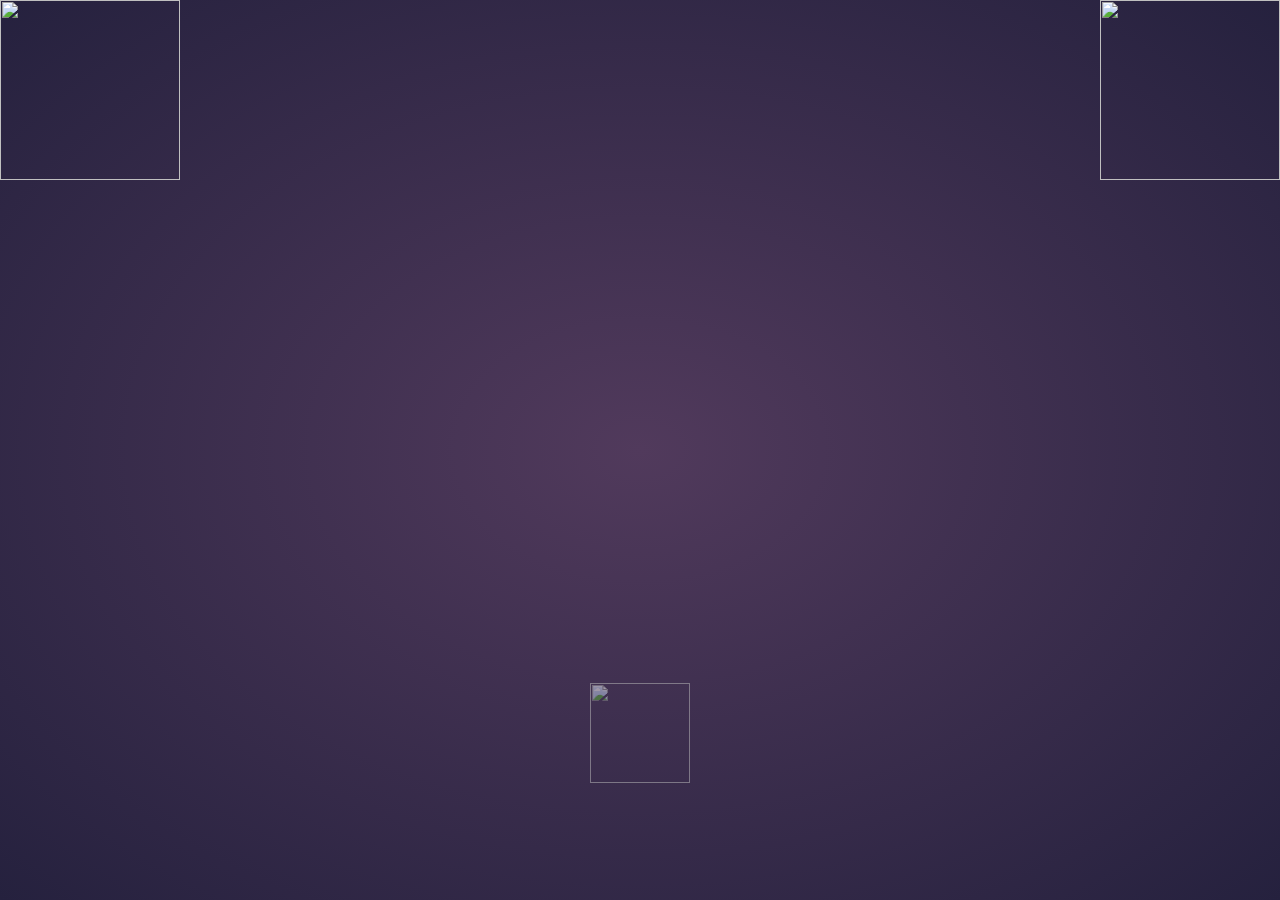
==== index.html @ 38a78284 "Update and rename README.md to index.html" ====
<html>

<head>
    <title> STUDI DASAR HIMPUNAN MAHASISWA ELEKTRO 2021 </title>
	   <link rel="stylesheet" type="text/css" href="about.css">
       <link href="https://fonts.googleapis.com/css2?family=Bangers&display=swap" rel="stylesheet">
</head>
       <img src="img/genoty.png" align="right" width="180" height="180"/>
       <img src="img/hme.png" align="left" width="180" height="180"/>

<p control loop>
<p id='head1' class='header'>WELCOME TO</p>
<p id='head2' class='header'><b>KALKULUS 4 WEBSITE</p>
<p id='head3' class='header'> 
  <img src="img/sdhme.png" width="500" height="500">
<p id='head4' class='header'>click <br>↓↓↓↓</br>
</p>
<button>
  <a href="Kalkulus4.html" target="_blank"> <img src="img/enter.png" width="100" height="100"></button  >
  <div class='light x1'></div>
  <div class='light x2'></div>
  <div class='light x3'></div>
  <div class='light x4'></div>
  <div class='light x5'></div>
  <div class='light x6'></div>
  <div class='light x7'></div>
  <div class='light x8'></div>
  <div class='light x9'></div>
</head>
</html>
---- about.css ----
body {
    margin: 0;
    height: 100vh;
    font-weight: 800;
    background: radial-gradient(#513a5c,#25213e);
    -webkit-overflow-Y: hidden;
    -moz-overflow-Y: hidden;
    -o-overflow-Y: hidden;
    overflow-y: hidden;
    -webkit-animation: fadeIn 0,5 0,5s ease-out;
    -moz-animation: fadeIn 0,5 0,5s ease-out;
    -o-animation: fadeIn 0,5 0,5s ease-out;
    animation: fadeIn 0,5 0,5s ease-out;
}

button{
  position: absolute;
  border: 2px solid rgba(255, 255, 255, 0);
  background: transparent;
  font-family:'Bangers', cursive;
  color: rgba(255, 255, 255, 0);
  width: 250px;
  height: 80px;
  font-size: 4em;
  border-radius: 5px;
  opacity: .5;
  top: 60vh;
  bottom: 0px;
  left: 0px;
  right: 0px;
  margin: auto;
  transition: .3s;
}

button:hover{
  border: 2px solid #104F55;
  background-color: rgba(365,365,365,0.5);
  cursor: pointer;
  color: #104F55;
  opacity: .8;
  transition: .3s;
  box-shadow: 0 8px 16px 0 rgba(0,0,0,0.2);
}

.light {
    position: absolute;
    width: 0px;
    opacity: .75;
    background-color: white;
    box-shadow: #e9f1f1 0px 0px 20px 2px;
    opacity: 0;
    top: 100vh;
    bottom: 0px;
    left: 0px;
    right: 0px;
    margin: auto;
}

.x1{
  -webkit-animation: floatUp 4s infinite linear;
  -moz-animation: floatUp 4s infinite linear;
  -o-animation: floatUp 4s infinite linear;
  animation: floatUp 4s infinite linear;
   -webkit-transform: scale(1.0);
   -moz-transform: scale(1.0);
   -o-transform: scale(1.0);
  transform: scale(1.0);
}

.x2{
  -webkit-animation: floatUp 7s infinite linear;
  -moz-animation: floatUp 7s infinite linear;
  -o-animation: floatUp 7s infinite linear;
  animation: floatUp 7s infinite linear;
  -webkit-transform: scale(1.6);
  -moz-transform: scale(1.6);
  -o-transform: scale(1.6);
  transform: scale(1.6);
  left: 15%;
}

.x3{
  -webkit-animation: floatUp 2.5s infinite linear;
  -moz-animation: floatUp 2.5s infinite linear;
  -o-animation: floatUp 2.5s infinite linear;
  animation: floatUp 2.5s infinite linear;
  -webkit-transform: scale(.5);
  -moz-transform: scale(.5);
  -o-transform: scale(.5);
  transform: scale(.5);
  left: -15%;
}

.x4{
  -webkit-animation: floatUp 4.5s infinite linear;
  -moz-animation: floatUp 4.5s infinite linear;
  -o-animation: floatUp 4.5s infinite linear;
  animation: floatUp 4.5s infinite linear;
  -webkit-transform: scale(1.2);
  -moz-transform: scale(1.2);
  -o-transform: scale(1.2);
  transform: scale(1.2);
  left: -34%;
}

.x5{
  -webkit-animation: floatUp 8s infinite linear;
  -moz-animation: floatUp 8s infinite linear;
  -o-animation: floatUp 8s infinite linear;
  animation: floatUp 8s infinite linear;
  -webkit-transform: scale(2.2);
  -moz-transform: scale(2.2);
  -o-transform: scale(2.2);
  transform: scale(2.2);
  left: -57%;
}

.x6{
  -webkit-animation: floatUp 3s infinite linear;
  -moz-animation: floatUp 3s infinite linear;
  -o-animation: floatUp 3s infinite linear;
  animation: floatUp 3s infinite linear;
  -webkit-transform: scale(.8);
  -moz-transform: scale(.8);
  -o-transform: scale(.8);
  transform: scale(.8);
  left: -81%;
}

.x7{
  -webkit-animation: floatUp 5.3s infinite linear;
  -moz-animation: floatUp 5.3s infinite linear;
  -o-animation: floatUp 5.3s infinite linear;
  animation: floatUp 5.3s infinite linear;
  -webkit-transform: scale(3.2);
  -moz-transform: scale(3.2);
  -o-transform: scale(3.2);
  transform: scale(3.2);
  left: 37%;
}

.x8{
  -webkit-animation: floatUp 4.7s infinite linear;
  -moz-animation: floatUp 4.7s infinite linear;
  -o-animation: floatUp 4.7s infinite linear;
  animation: floatUp 4.7s infinite linear;
  -webkit-transform: scale(1.7);
  -moz-transform: scale(1.7);
  -o-transform: scale(1.7);
  transform: scale(1.7);
  left: 62%;
}

.x9{
  -webkit-animation: floatUp 4.1s infinite linear;
  -moz-animation: floatUp 4.1s infinite linear;
  -o-animation: floatUp 4.1s infinite linear;
  animation: floatUp 4.1s infinite linear;
  -webkit-transform: scale(0.9);
  -moz-transform: scale(0.9);
  -o-transform: scale(0.9);
  transform: scale(0.9);
  left: 85%;
}

button:focus{
  outline: none;
}

@-webkit-keyframes floatUp{
  0%{top: 100vh; opacity: 0;}
  25%{opacity: 1;}
  50%{top: 0vh; opacity: .8;}
  75%{opacity: 1;}
  100%{top: -100vh; opacity: 0;}
}
@-moz-keyframes floatUp{
  0%{top: 100vh; opacity: 0;}
  25%{opacity: 1;}
  50%{top: 0vh; opacity: .8;}
  75%{opacity: 1;}
  100%{top: -100vh; opacity: 0;}
}
@-o-keyframes floatUp{
  0%{top: 100vh; opacity: 0;}
  25%{opacity: 1;}
  50%{top: 0vh; opacity: .8;}
  75%{opacity: 1;}
  100%{top: -100vh; opacity: 0;}
}
@keyframes floatUp{
  0%{top: 100vh; opacity: 0;}
  25%{opacity: 1;}
  50%{top: 0vh; opacity: .8;}
  75%{opacity: 1;}
  100%{top: -100vh; opacity: 0;}
}

.header{
  position: absolute;
  top: 40%;
  left: 50%;
  transform: translate(-50%, -50%);
  font-family:'Bangers', cursive;
  font-weight: 900;
  color: white;
  font-size: 5em;
}

#head1, #head2,#head3, #head4, #head5{
  opacity: 0;
}

#head1{
  -webkit-animation: fadeOut 1 5s ease-in;
  -moz-animation: fadeOut 1 5s ease-in;
  -o-animation: fadeOut 1 5s ease-in;
  animation: fadeOut 1 5s ease-in;
}

#head2{
  -webkit-animation: fadeOut 1 5s ease-in;
  -moz-animation: fadeOut 1 5s ease-in;
  -o-animation: fadeOut 1 5s ease-in;
  animation: fadeOut 1 5s ease-in;
  -webkit-animation-delay: 6s;
  -moz-animation-delay: 6s;
  -o-animation-delay: 6s;
  animation-delay: 6s;
}

#head3{
  -webkit-animation: fadeOut 1 5s ease-in;
  -moz-animation: fadeOut 1 5s ease-in;
  -o-animation: fadeOut 1 5s ease-in;
  animation: fadeOut 1 5s ease-in;
  -webkit-animation-delay: 12s;
  -moz-animation-delay: 12s;
  -o-animation-delay: 12s;
  animation-delay: 12s;
}

#head4{
  -webkit-animation: fadeOut 1 5s ease-in;
  -moz-animation: fadeOut 1 5s ease-in;
  -o-animation: fadeOut 1 5s ease-in;
  animation: fadeOut 1 5s ease-in;
  -webkit-animation-delay: 17s;
  -moz-animation-delay: 17s;
  -o-animation-delay: 17s;
  animation-delay: 17s;
}

#head5{
  -webkit-animation: finalFade 1 5s ease-in;
  -moz-animation: finalFade 1 5s ease-in;
  -o-animation: finalFade 1 5s ease-in;
  animation: finalFade 1 5s ease-in;
  -webkit-animation-fill-mode: forwards;
  -moz-animation-fill-mode: forwards;
  -o-animation-fill-mode: forwards;
  animation-fill-mode: forwards;
  -webkit-animation-delay: 22s;
  -moz-animation-delay: 22s;
  -o-animation-delay: 22s;
  animation-delay: 22s;
}

@-webkit-keyframes fadeIn{
  from{opacity: 0;}
  to{opacity: 1;}
}

@-moz-keyframes fadeIn{
  from{opacity: 0;}
  to{opacity: 1;}
}

@-o-keyframes fadeIn{
  from{opacity: 0;}
  to{opacity: 1;}
}

@keyframes fadeIn{
  from{opacity: 0;}
  to{opacity: 1;}
}

@-webkit-keyframes fadeOut{
  0%{opacity: 0;}
  30%{opacity: 1;}
  80%{opacity: .9;}
  100%{opacity: 0;}
}

@-moz-keyframes fadeOut{
  0%{opacity: 0;}
  30%{opacity: 1;}
  80%{opacity: .9;}
  100%{opacity: 0;}
}

@-o-keyframes fadeOut{
  0%{opacity: 0;}
  30%{opacity: 1;}
  80%{opacity: .9;}
  100%{opacity: 0;}
}

@keyframes fadeOut{
  0%{opacity: 0;}
  30%{opacity: 1;}
  80%{opacity: .9;}
  100%{opacity: 0;}
}

@-webkit-keyframes finalFade{
  0%{opacity: 0;}
  30%{opacity: 1;}
  80%{opacity: .9;}
  100%{opacity: 1;}
}

@-moz-keyframes finalFade{
  0%{opacity: 0;}
  30%{opacity: 1;}
  80%{opacity: .9;}
  100%{opacity: 1;}
}

@-o-keyframes finalFade{
  0%{opacity: 0;}
  30%{opacity: 1;}
  80%{opacity: .9;}
  100%{opacity: 1;}
}

@keyframes finalFade{
  0%{opacity: 0;}
  30%{opacity: 1;}
  80%{opacity: .9;}
  100%{opacity: 1;}
}

#footer{
  font-family: 'Kdam Thmor Pro' sans serif;
  font-size: 1.2em;
  color: white;
  position: fixed;
  -webkit-transform: translate(95vw,90vh);
  -moz-transform: translate(95vw,90vh);
  transform: translate(95vw,90vh);
  transform: translate(95vw,90vh);
}
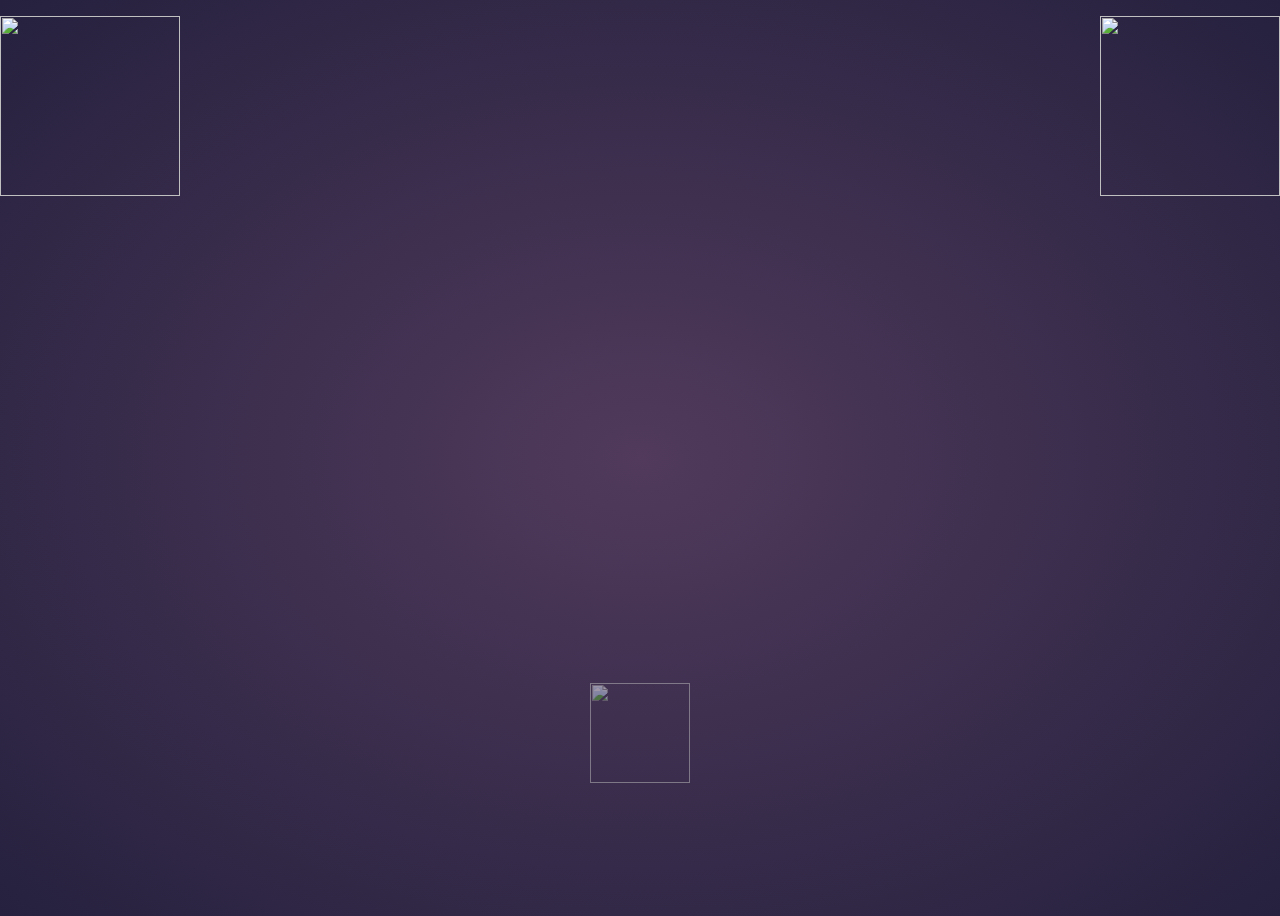
==== commit 7a1998e2: "Create index.html" ====
--- a/index.html
+++ b/index.html
@@ -1,4 +1,4 @@
-
+<!DOCTYPE html>
 <html>
 
 <head>
@@ -29,3 +29,4 @@
   <div class='light x9'></div>
 </head>
 </html>
+
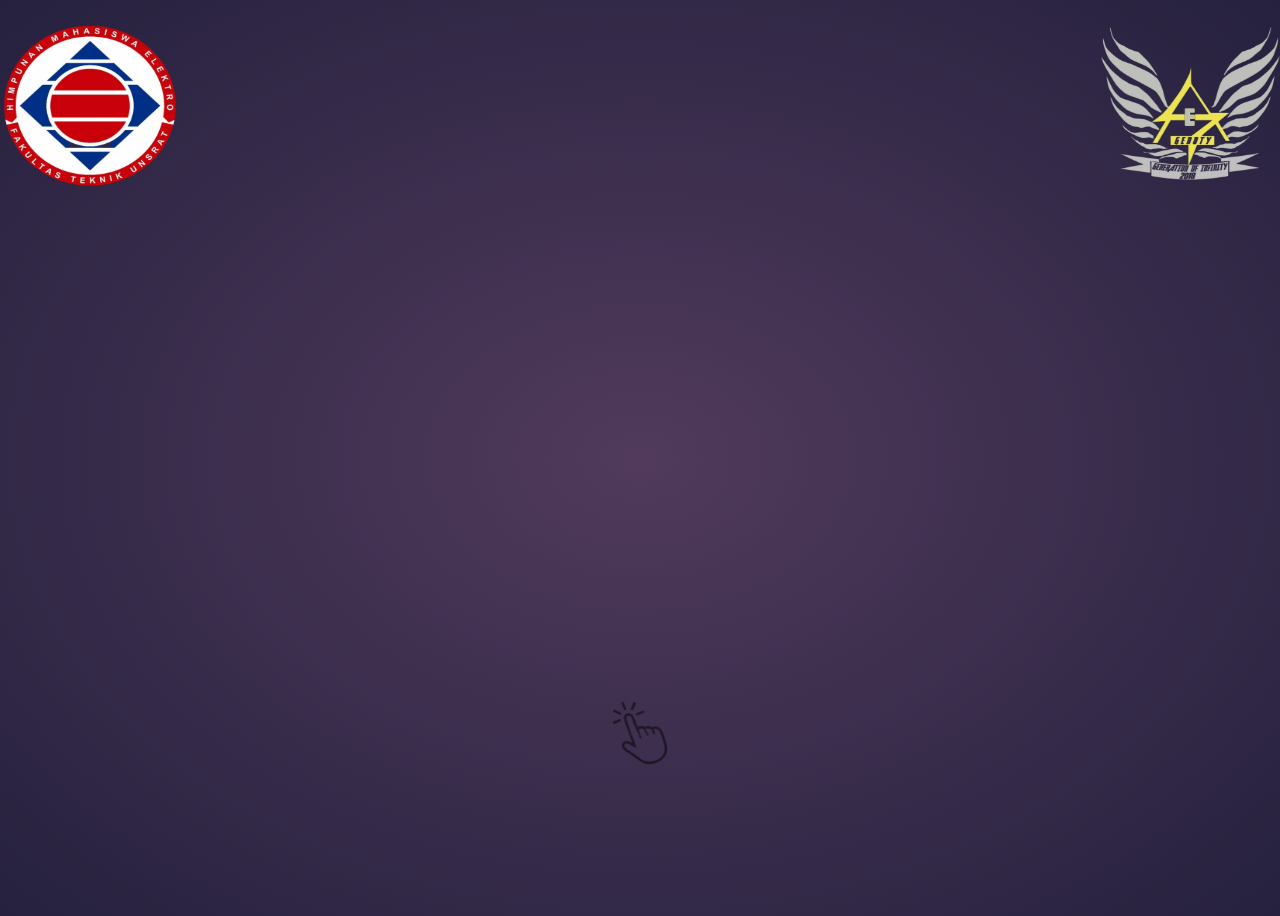
==== commit eb1a93d8: "Create index.html" ====
--- a/index.html
+++ b/index.html
@@ -29,4 +29,3 @@
   <div class='light x9'></div>
 </head>
 </html>
-
